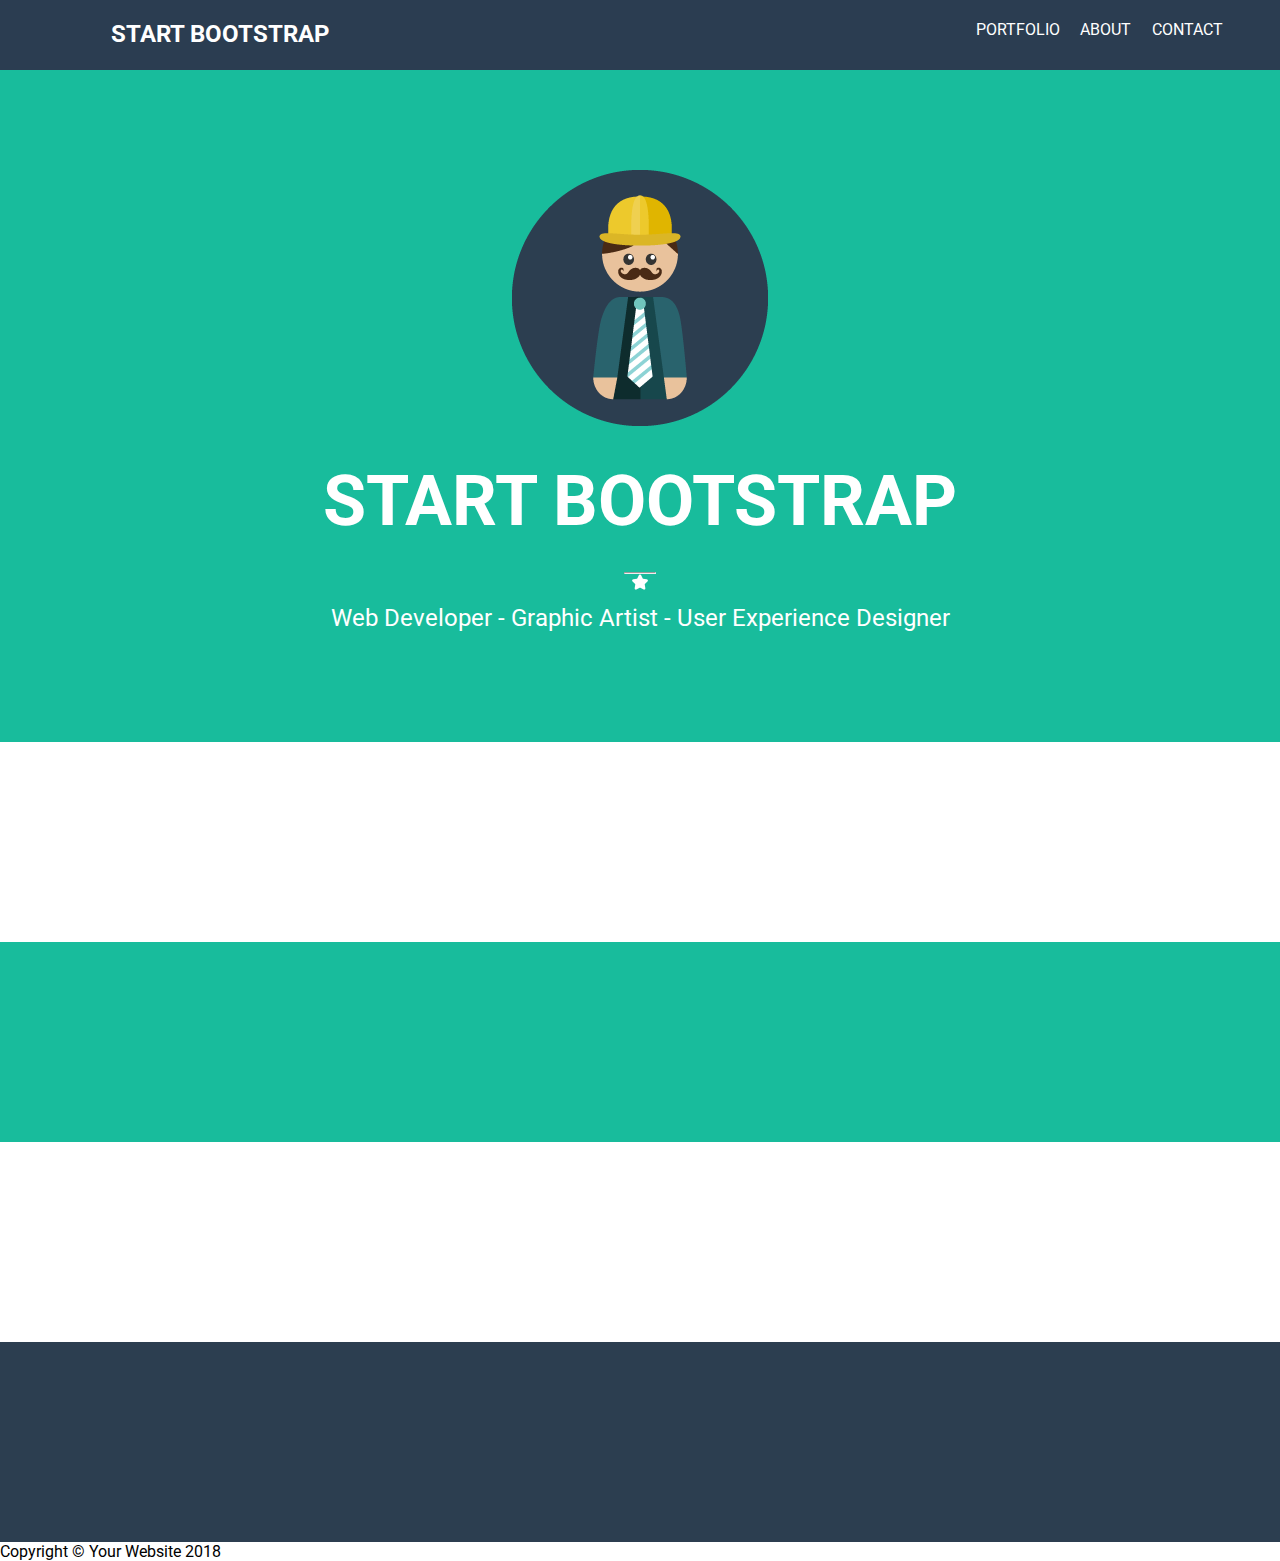
==== Ilin Freelancer/index.html @ 9b05e19d "Start" ====
<!DOCTYPE html>
<html lang="en">
<head>
  <meta charset="UTF-8">
  <meta name="viewport" content="width=device-width, initial-scale=1.0">
  <meta http-equiv="X-UA-Compatible" content="ie=edge">
  <title>Ilin Freelancer</title>
  <link rel="stylesheet" href="css/style.css">
  <link href="https://fonts.googleapis.com/css?family=Roboto" rel="stylesheet">
</head>
<body>
<header>
  <div class="container">
    <div class="logo">
      <h2>START BOOTSTRAP</h2>
    </div>
    <nav>
      <ul>
        <li><a href="#"></a>PORTFOLIO</li>
        <li><a href="#"></a>ABOUT</li>
        <li><a href="#"></a>CONTACT</li>
      </ul>
    </nav>
  </div>

</header>
<main>
  <section class="green">
  <img src="img/profile.png" alt="">
  <h1>START BOOTSTRAP</h1>
  <hr class="star">
  <div class="zvezda">
    <img src="img\starwhite.png" alt="">
  </div>
  <p>Web Developer - Graphic Artist - User Experience Designer</p>
</section>

  <section class="white">

  </section>

  <section class="green">

  </section>

  <section class="white">

  </section>

  <section class="grey">

  </section>
</main>


<footer>Copyright © Your Website 2018</footer>
</body>
</html>
---- Ilin Freelancer/css/style.css ----
*{
  margin: 0;
  padding: 0;
}
body{
  font-family: 'Roboto', sans-serif;
}
header{
background-color: rgb(43,61,81);
color: white;
height: 50px;
padding-top: 20px;
}
.container{
  margin: 0 auto;
  max-width: 1200px;
}
.logo,nav{
  display: inline-block;
}
.logo{
  float: left;
  width: 30%;
  text-align: center;
}
nav{
  float: right;
  width: 70%;
  text-align: right;
}
nav ul{
  list-style: none;
}
nav ul li{
  display: inline-block;
  padding-right: 2%;
}
.white{
  background-color: #ffffff;
  text-align: center;
  padding: 100px 0;
}
.green{
  background-color: #18bc9c;
  text-align: center;
  padding: 100px 0;
}
.grey{
  background-color: #2c3e50;
  text-align: center;
  padding: 100px 0;
}
h1{
  font-size: 70px;
  padding: 30px;
  color: white;
}
p{
  font-size: 24px;
  padding: 10px;
  color: white;
}
hr{
  width: 30px;
  margin: 0 auto;
  .star {
    width: 20%;
    border: 2px solid #F8F5E1;
  }
  .zvezda {
    margin-top: -33px;
  }
  .starb {
    width: 20%;
    border: 2px solid black;
  }
  i.fab {
    display: inline-block;
    border: 1px solid white;
    width: 35px;
    border-radius: 50%;
    padding: 0.5em 0.75em;
    color: white;
  }
  .bg-black {
    background-color: black;
}
footer{
  background-color: #1a252f;
  text-align: center;
  padding: 100px 0;
}
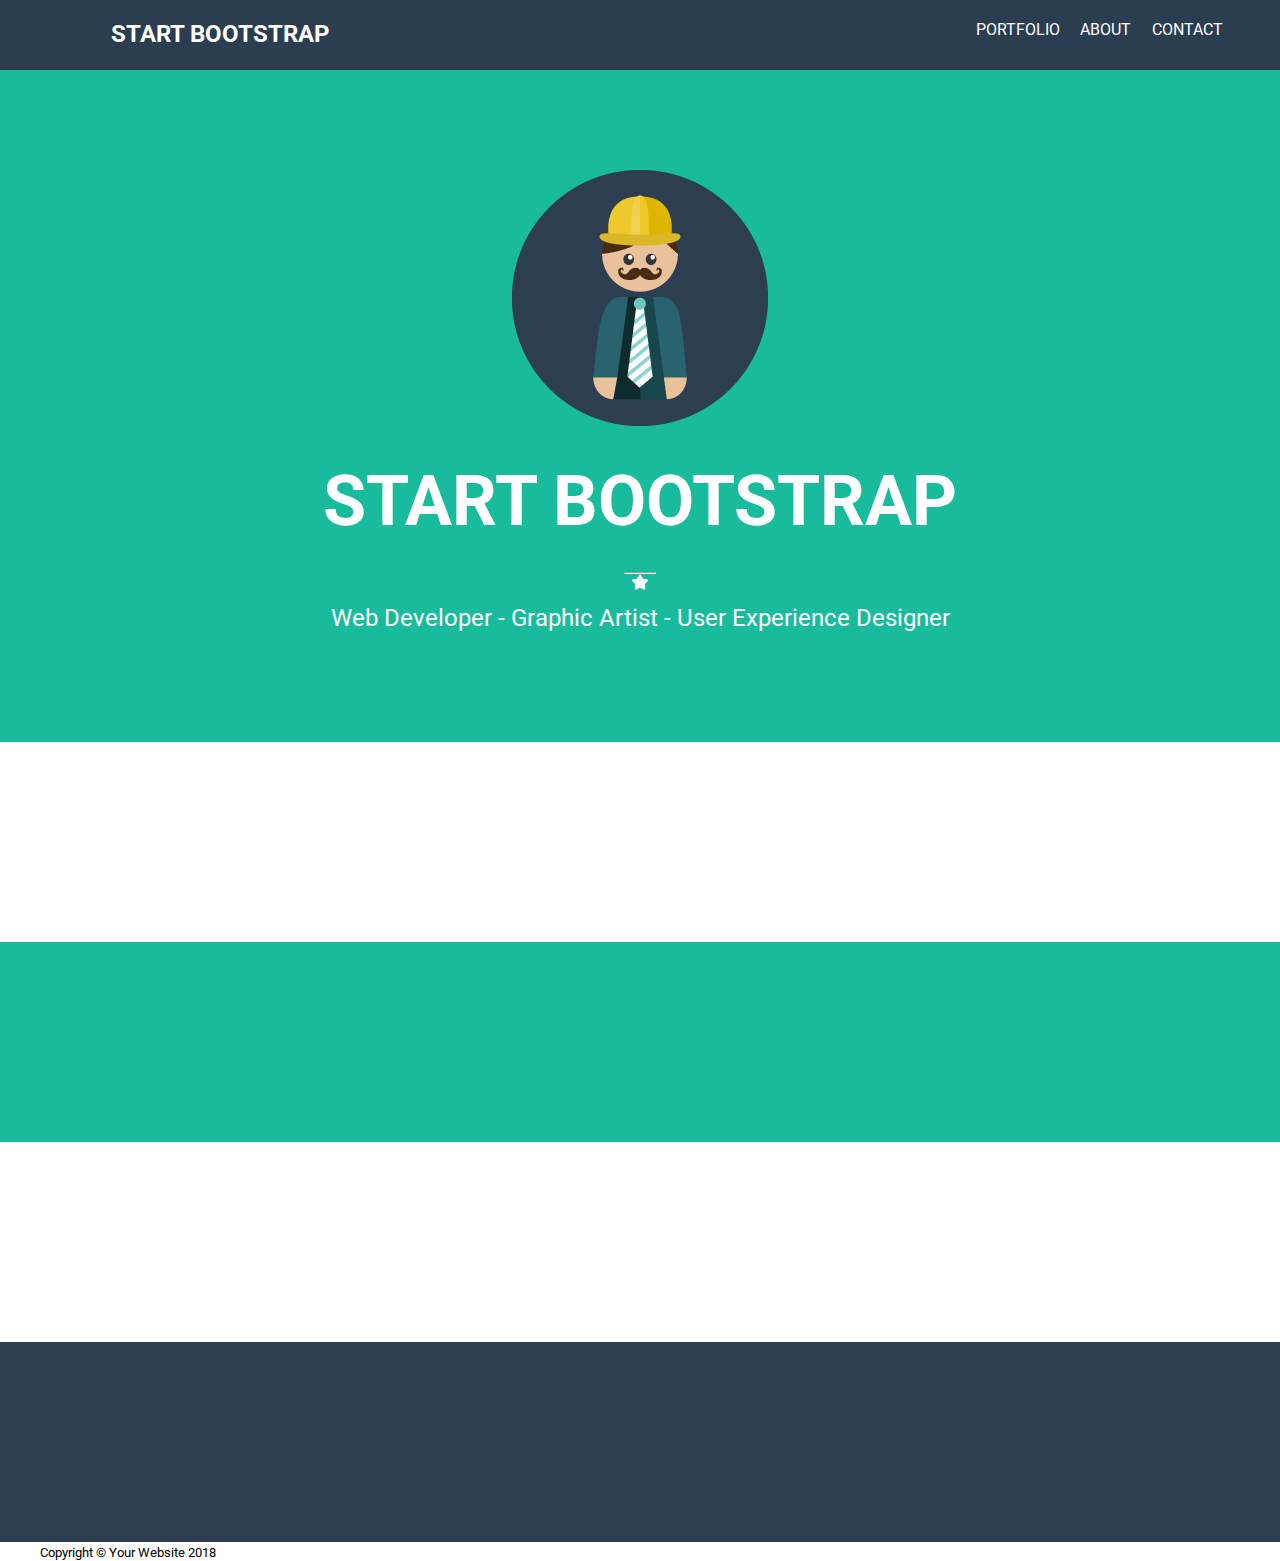
==== commit 2022d2a2: "Start" ====
--- a/Ilin Freelancer/index.html
+++ b/Ilin Freelancer/index.html
@@ -47,12 +47,15 @@
 
   </section>
 
-  <section class="grey">
+  <section class="footer">
 
   </section>
 </main>
 
 
-<footer>Copyright © Your Website 2018</footer>
+<div class="container">
+<small> Copyright © Your Website 2018 </small>
+</div>
+
 </body>
 </html>
--- a/Ilin Freelancer/css/style.css
+++ b/Ilin Freelancer/css/style.css
@@ -45,7 +45,7 @@
   text-align: center;
   padding: 100px 0;
 }
-.grey{
+.footer{
   background-color: #2c3e50;
   text-align: center;
   padding: 100px 0;
@@ -85,7 +85,7 @@
   .bg-black {
     background-color: black;
 }
-footer{
+.container{
   background-color: #1a252f;
   text-align: center;
   padding: 100px 0;
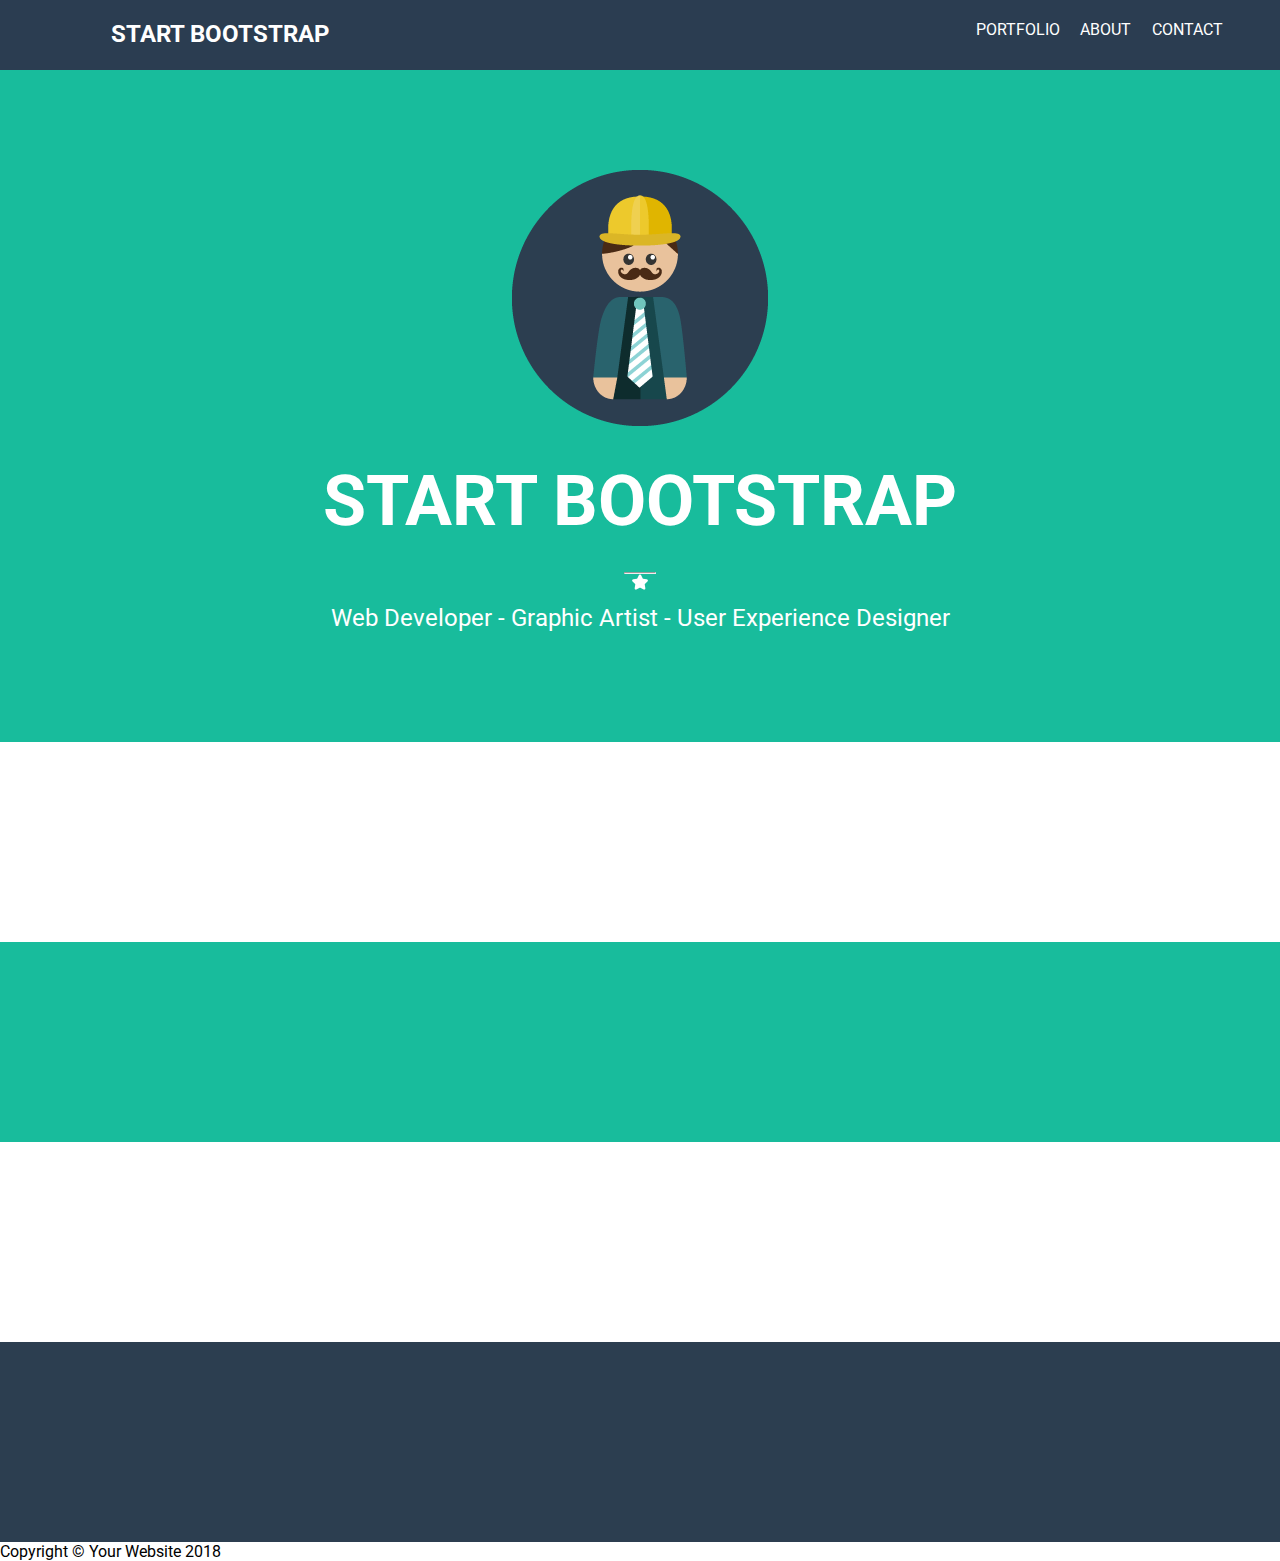
==== commit b4e3e97d: "Start" ====
--- a/Ilin Freelancer/index.html
+++ b/Ilin Freelancer/index.html
@@ -47,15 +47,12 @@
 
   </section>
 
-  <section class="footer">
+  <section class="grey">
 
   </section>
 </main>
 
-
-<div class="container">
-<small> Copyright © Your Website 2018 </small>
-</div>
+<footer>Copyright © Your Website 2018</footer>
 
 </body>
 </html>
--- a/Ilin Freelancer/css/style.css
+++ b/Ilin Freelancer/css/style.css
@@ -45,7 +45,7 @@
   text-align: center;
   padding: 100px 0;
 }
-.footer{
+.grey{
   background-color: #2c3e50;
   text-align: center;
   padding: 100px 0;
@@ -85,8 +85,9 @@
   .bg-black {
     background-color: black;
 }
-.container{
+.copyright,.container,small{
   background-color: #1a252f;
   text-align: center;
+  color: white;
   padding: 100px 0;
 }
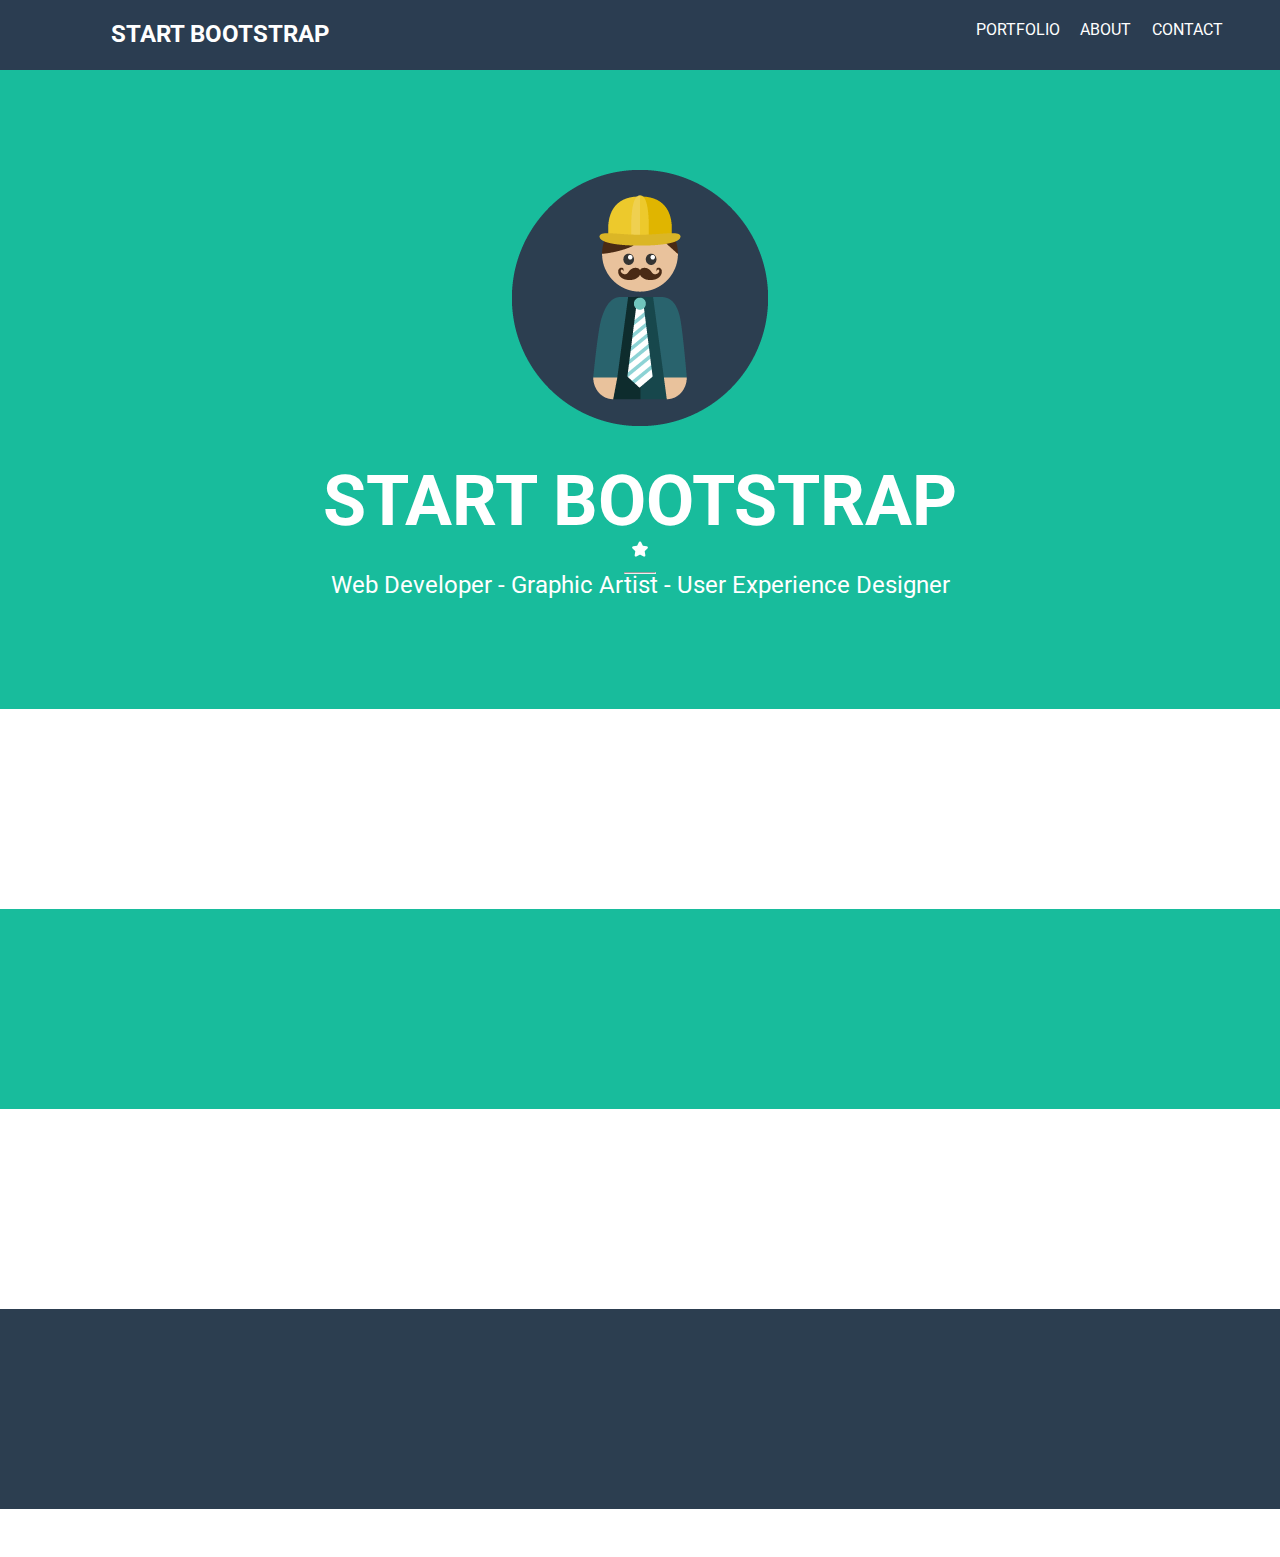
==== commit 3db8938e: "Start" ====
--- a/Ilin Freelancer/index.html
+++ b/Ilin Freelancer/index.html
@@ -52,7 +52,9 @@
   </section>
 </main>
 
-<footer>Copyright © Your Website 2018</footer>
+<footer>
+  <p>Copyright © Your Website 2018</p>
+</footer>
 
 </body>
 </html>
--- a/Ilin Freelancer/css/style.css
+++ b/Ilin Freelancer/css/style.css
@@ -45,6 +45,13 @@
   text-align: center;
   padding: 100px 0;
 }
+.zvezda {
+  margin-top: -33px;
+}
+.starb {
+  width: 20%;
+  border: 2px solid black;
+}
 .grey{
   background-color: #2c3e50;
   text-align: center;
@@ -67,27 +74,3 @@
     width: 20%;
     border: 2px solid #F8F5E1;
   }
-  .zvezda {
-    margin-top: -33px;
-  }
-  .starb {
-    width: 20%;
-    border: 2px solid black;
-  }
-  i.fab {
-    display: inline-block;
-    border: 1px solid white;
-    width: 35px;
-    border-radius: 50%;
-    padding: 0.5em 0.75em;
-    color: white;
-  }
-  .bg-black {
-    background-color: black;
-}
-.copyright,.container,small{
-  background-color: #1a252f;
-  text-align: center;
-  color: white;
-  padding: 100px 0;
-}
